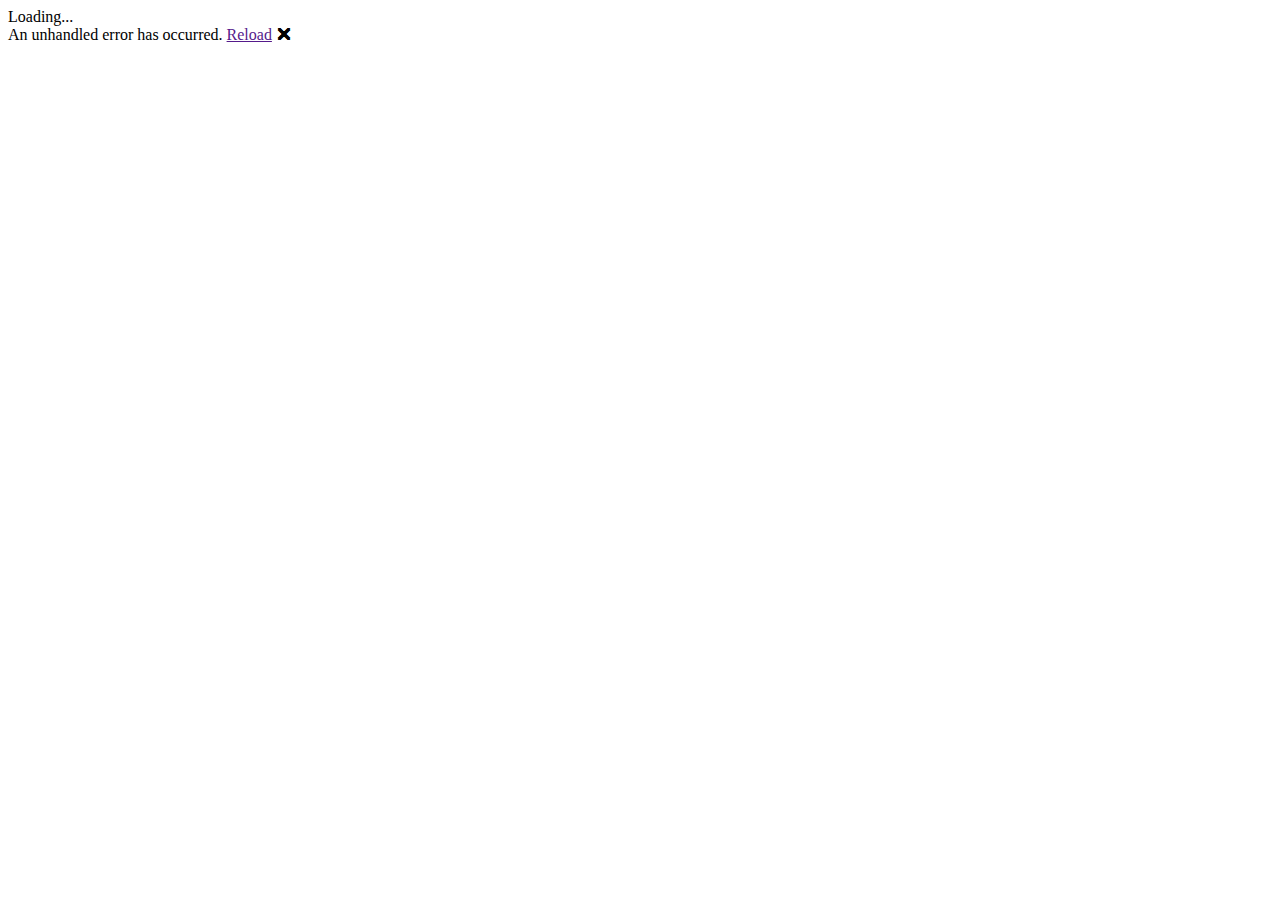
==== Client/wwwroot/index.html @ 9c8d4e25 "First Commit" ====
<!DOCTYPE html>
<html>

<head>
    <meta charset="utf-8" />
    <meta name="viewport" content="width=device-width, initial-scale=1.0, maximum-scale=1.0, user-scalable=no" />
    <title>PWA_Project</title>
    <base href="/" />
    <link href="css/bootstrap/bootstrap.min.css" rel="stylesheet" />
    <link href="css/app.css" rel="stylesheet" />
    <link href="PWA_Project.Client.styles.css" rel="stylesheet" />
    <link href="manifest.json" rel="manifest" />
    <link rel="apple-touch-icon" sizes="512x512" href="icon-512.png" />
</head>

<body>
    <div id="app">Loading...</div>

    <div id="blazor-error-ui">
        An unhandled error has occurred.
        <a href="" class="reload">Reload</a>
        <a class="dismiss">🗙</a>
    </div>
    <script src="_content/Microsoft.AspNetCore.Components.WebAssembly.Authentication/AuthenticationService.js"></script>
    <script src="_framework/blazor.webassembly.js"></script>
    <script>navigator.serviceWorker.register('service-worker.js');</script>
</body>

</html>
---- Client/wwwroot/css/app.css ----
﻿@import url('open-iconic/font/css/open-iconic-bootstrap.min.css');

html, body {
    font-family: 'Helvetica Neue', Helvetica, Arial, sans-serif;
}

a, .btn-link {
    color: #0366d6;
}

.btn-primary {
    color: #fff;
    background-color: #1b6ec2;
    border-color: #1861ac;
}

.content {
    padding-top: 1.1rem;
}

.valid.modified:not([type=checkbox]) {
    outline: 1px solid #26b050;
}

.invalid {
    outline: 1px solid red;
}

.validation-message {
    color: red;
}

#blazor-error-ui {
    background: lightyellow;
    bottom: 0;
    box-shadow: 0 -1px 2px rgba(0, 0, 0, 0.2);
    display: none;
    left: 0;
    padding: 0.6rem 1.25rem 0.7rem 1.25rem;
    position: fixed;
    width: 100%;
    z-index: 1000;
}

    #blazor-error-ui .dismiss {
        cursor: pointer;
        position: absolute;
        right: 0.75rem;
        top: 0.5rem;
    }
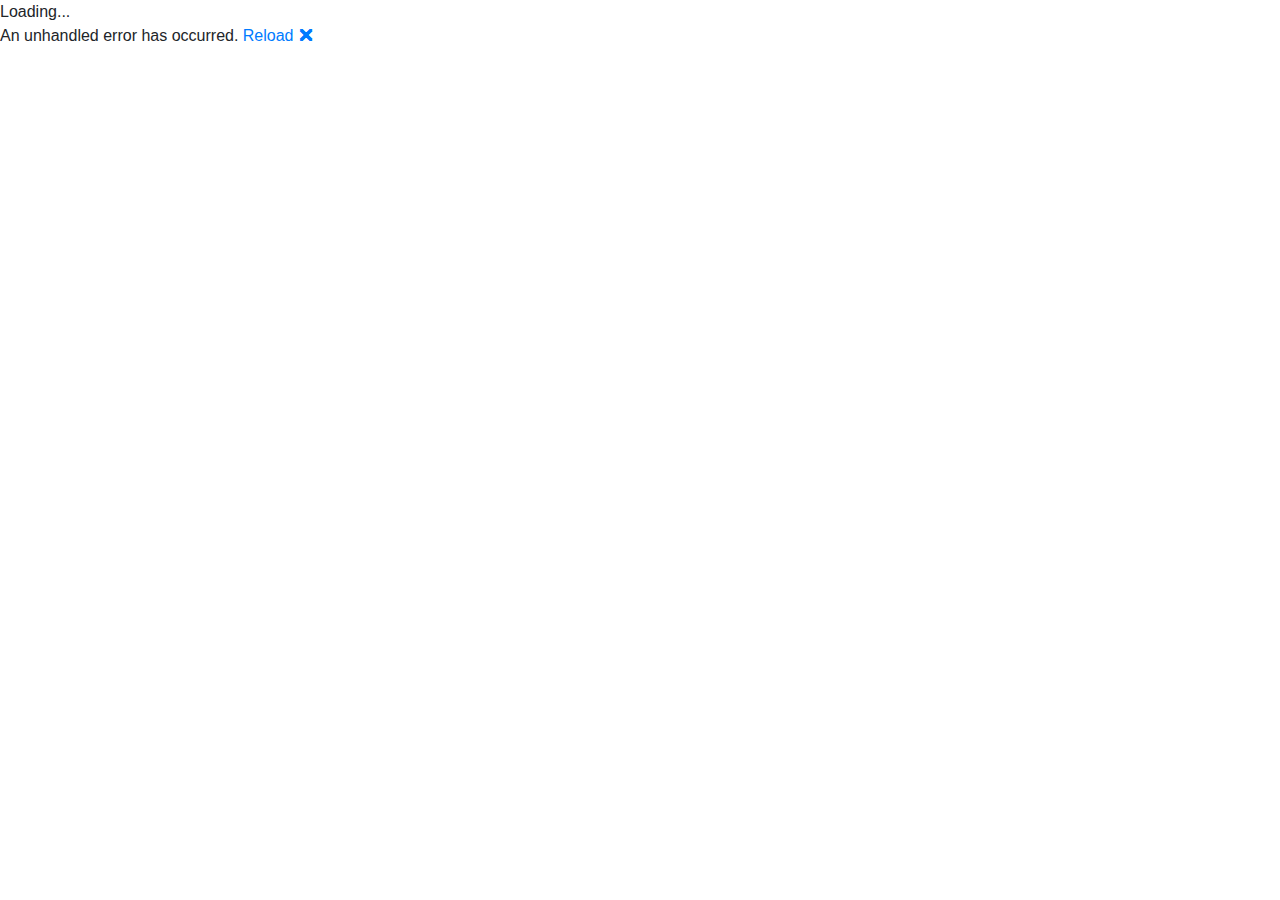
==== commit fef6f40b: "New Design" ====
--- a/Client/wwwroot/index.html
+++ b/Client/wwwroot/index.html
@@ -11,6 +11,8 @@
     <link href="PWA_Project.Client.styles.css" rel="stylesheet" />
     <link href="manifest.json" rel="manifest" />
     <link rel="apple-touch-icon" sizes="512x512" href="icon-512.png" />
+    <link rel="stylesheet" href="https://stackpath.bootstrapcdn.com/bootstrap/4.5.0/css/bootstrap.min.css" crossorigin="anonymous">
+    <link href="_content/MudBlazor/MudBlazor.min.css" rel="stylesheet" />
 </head>
 
 <body>
@@ -23,6 +25,11 @@
     </div>
     <script src="_content/Microsoft.AspNetCore.Components.WebAssembly.Authentication/AuthenticationService.js"></script>
     <script src="_framework/blazor.webassembly.js"></script>
+	
+    <script src="https://code.jquery.com/jquery-3.5.1.slim.min.js" crossorigin="anonymous"></script>
+    <script src="https://stackpath.bootstrapcdn.com/bootstrap/4.5.0/js/bootstrap.min.js" crossorigin="anonymous"></script>
+    <script src="_content/MudBlazor/MudBlazor.min.js"></script>
+	
     <script>navigator.serviceWorker.register('service-worker.js');</script>
 </body>
 
--- a/Client/wwwroot/css/app.css
+++ b/Client/wwwroot/css/app.css
@@ -1,21 +1,20 @@
-﻿@import url('open-iconic/font/css/open-iconic-bootstrap.min.css');
+﻿@import url('https://fonts.googleapis.com/css2?family=Quicksand:wght@500&display=swap');
 
 html, body {
-    font-family: 'Helvetica Neue', Helvetica, Arial, sans-serif;
-}
-
-a, .btn-link {
-    color: #0366d6;
-}
-
-.btn-primary {
-    color: #fff;
-    background-color: #1b6ec2;
-    border-color: #1861ac;
+    font-family: 'Quicksand', sans-serif !important;
+    background-color: var(--mud-palette-background-grey) !important;
 }
 
 .content {
     padding-top: 1.1rem;
+}
+
+hr {
+    height: 0 !important;
+}
+
+.mud-table-hover .mud-table-body .mud-table-row:hover {
+    cursor: pointer;
 }
 
 .valid.modified:not([type=checkbox]) {
@@ -28,6 +27,34 @@
 
 .validation-message {
     color: red;
+}
+
+.app-loader {
+    width: 100px;
+    height: 50px;
+    position: fixed;
+    left: 50%;
+    top: 50%;
+    margin-left: -50px;
+    margin-top: -25px;
+}
+
+.top-loader {
+    position: absolute !important;
+    top: 36px;
+    width: 100%;
+    left: 0;
+}
+
+.mudblazor-appbar-band {
+    background-image: url(../images/MudAppbarCorner.svg);
+    background-repeat: no-repeat;
+    background-position: top right;
+    overflow: hidden;
+}
+
+progress {
+    width: 100% !important;
 }
 
 #blazor-error-ui {
@@ -48,3 +75,26 @@
         right: 0.75rem;
         top: 0.5rem;
     }
+
+.noselect {
+    -webkit-touch-callout: none;
+    -webkit-user-select: none;
+    -khtml-user-select: none;
+    -moz-user-select: none;
+    -ms-user-select: none;
+    user-select: none;
+}
+
+.pointer-event {
+    cursor: pointer;
+}
+
+.dropdown-menu, .card {
+    border: none !important;
+    box-shadow: 0 24px 54px rgb(0 0 0 / 15%), 0 4.5px 13.5px rgb(0 0 0 / 8%);
+    border-radius: .1rem !important;
+}
+
+.fa, .fas {
+    margin-right: 10px;
+}
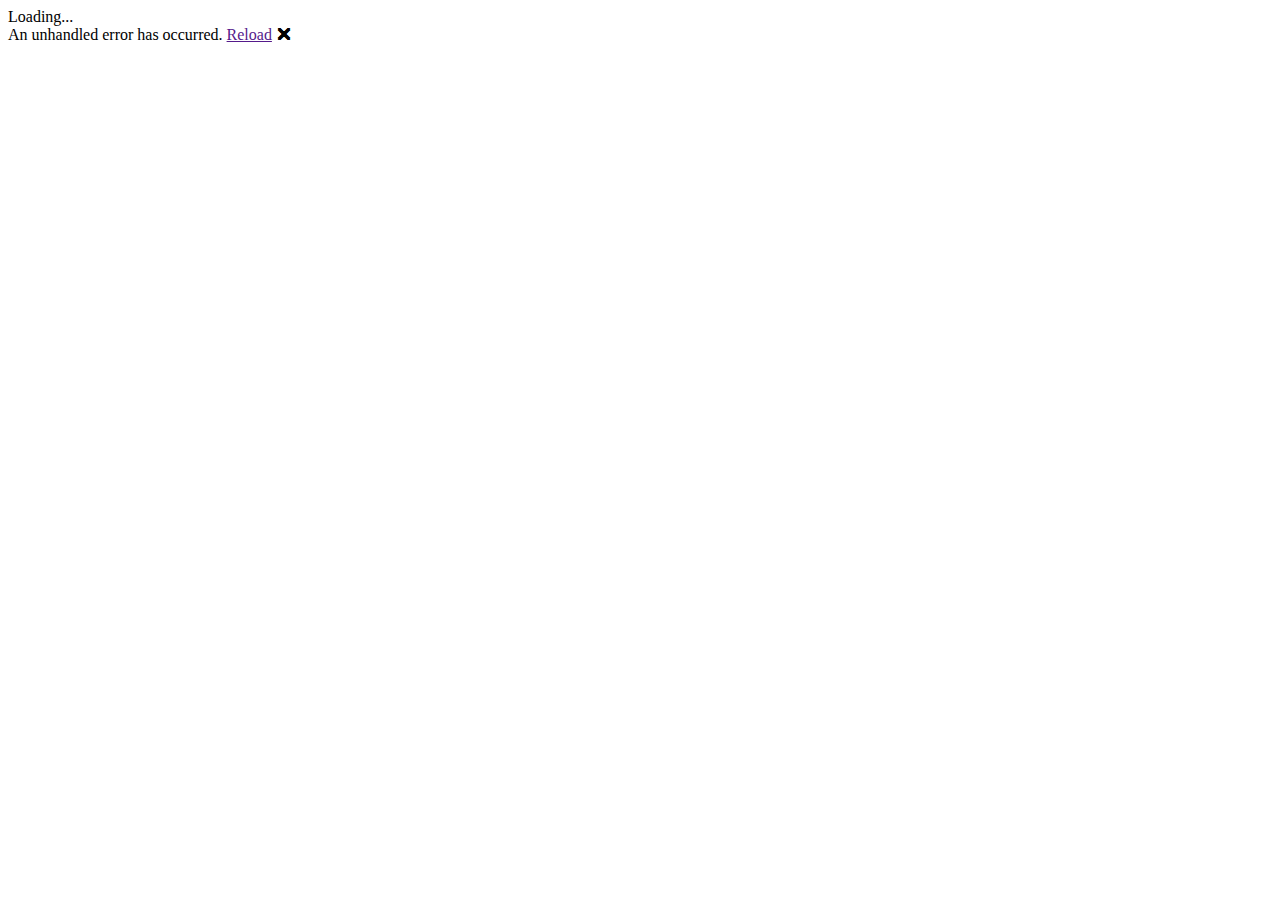
==== commit 33547026: "update" ====
--- a/Client/wwwroot/index.html
+++ b/Client/wwwroot/index.html
@@ -11,7 +11,7 @@
     <link href="PWA_Project.Client.styles.css" rel="stylesheet" />
     <link href="manifest.json" rel="manifest" />
     <link rel="apple-touch-icon" sizes="512x512" href="icon-512.png" />
-    <link rel="stylesheet" href="https://stackpath.bootstrapcdn.com/bootstrap/4.5.0/css/bootstrap.min.css" crossorigin="anonymous">
+    <link rel="stylesheet" href="https://stackpath.bootstrapcdn.com/bootstrap/4.5.0/css/bootstrap.min.css" integrity="sha384-9aIt2nRpC12Uk9gS9baDl411NQApFmC26EwAOH8WgZl5MYYxFfc+NcPb1dKGj7Sk" crossorigin="anonymous">
     <link href="_content/MudBlazor/MudBlazor.min.css" rel="stylesheet" />
 </head>
 
@@ -26,8 +26,9 @@
     <script src="_content/Microsoft.AspNetCore.Components.WebAssembly.Authentication/AuthenticationService.js"></script>
     <script src="_framework/blazor.webassembly.js"></script>
 	
-    <script src="https://code.jquery.com/jquery-3.5.1.slim.min.js" crossorigin="anonymous"></script>
-    <script src="https://stackpath.bootstrapcdn.com/bootstrap/4.5.0/js/bootstrap.min.js" crossorigin="anonymous"></script>
+    <script src="https://code.jquery.com/jquery-3.5.1.slim.min.js" integrity="sha384-DfXdz2htPH0lsSSs5nCTpuj/zy4C+OGpamoFVy38MVBnE+IbbVYUew+OrCXaRkfj" crossorigin="anonymous"></script>
+    <script src="https://cdn.jsdelivr.net/npm/popper.js@1.16.0/dist/umd/popper.min.js" integrity="sha384-Q6E9RHvbIyZFJoft+2mJbHaEWldlvI9IOYy5n3zV9zzTtmI3UksdQRVvoxMfooAo" crossorigin="anonymous"></script>
+    <script src="https://stackpath.bootstrapcdn.com/bootstrap/4.5.0/js/bootstrap.min.js" integrity="sha384-OgVRvuATP1z7JjHLkuOU7Xw704+h835Lr+6QL9UvYjZE3Ipu6Tp75j7Bh/kR0JKI" crossorigin="anonymous"></script>
     <script src="_content/MudBlazor/MudBlazor.min.js"></script>
 	
     <script>navigator.serviceWorker.register('service-worker.js');</script>
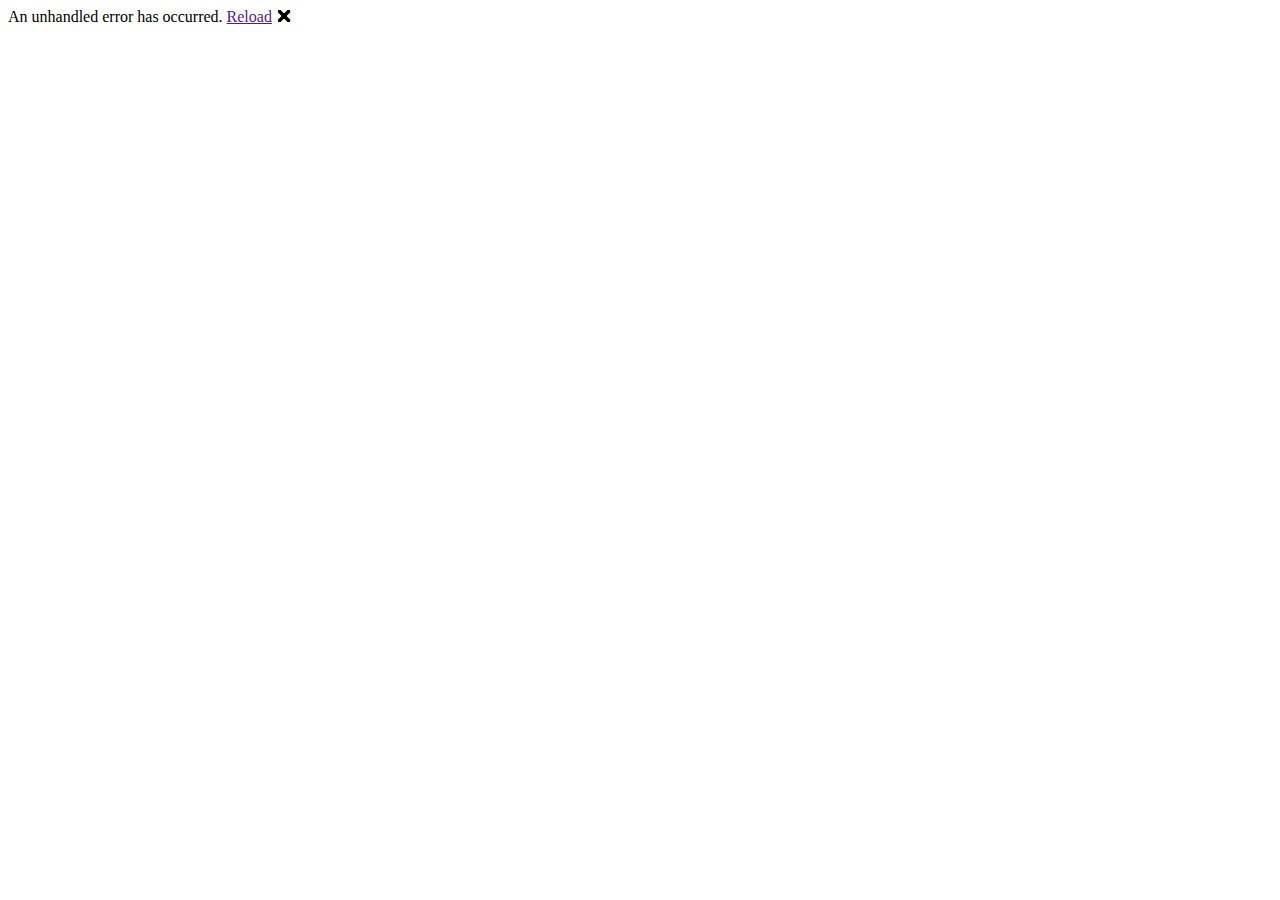
==== commit 3b41a2aa: "Image Upload and Loading Screen" ====
--- a/Client/wwwroot/index.html
+++ b/Client/wwwroot/index.html
@@ -16,7 +16,9 @@
 </head>
 
 <body>
-    <div id="app">Loading...</div>
+    <div id="app">
+        <div class="loader"></div>
+    </div>
 
     <div id="blazor-error-ui">
         An unhandled error has occurred.
--- a/Client/wwwroot/css/app.css
+++ b/Client/wwwroot/css/app.css
@@ -98,3 +98,96 @@
 .fa, .fas {
     margin-right: 10px;
 }
+
+.loader, .loader:before, .loader:after {
+    top: 0;
+    bottom: 0;
+    left: 0;
+    right: 0;
+    content: "";
+    position: absolute;
+    border-radius: 50%;
+}
+
+.loader {
+    position: fixed;
+    width: 100px;
+    height: 100px;
+    margin: auto;
+    animation: spin 4s linear infinite;
+}
+
+@keyframes spin {
+    100% {
+        transform: rotate(360deg);
+        /*filter: hue-rotate(360deg)*/
+    }
+}
+
+.loader:before {
+    border: 5px solid #aaa;
+    border-bottom: 5px solid black;
+    border-left: 5px solid black;
+    animation: spin1 2s linear infinite;
+}
+
+.loader:after {
+    border: 5px solid #aaa;
+    border-top: 5px solid transparent;
+    border-right: 5px solid transparent;
+    animation: spin2 2s linear infinite;
+}
+
+@keyframes spin1 {
+    20% {
+        transform: rotate(150deg)
+    }
+
+    40% {
+        transform: rotate(300deg)
+    }
+
+    80% {
+        transform: rotate(300deg)
+    }
+
+    100% {
+        transform: rotate(360deg)
+    }
+}
+
+@keyframes spin2 {
+    0% {
+        transform: rotate(-30deg)
+    }
+
+    20% {
+        transform: rotate(-30deg);
+        border-color: transparent transparent #aaa #aaa
+    }
+
+    21% {
+        border-color: black black transparent transparent
+    }
+
+    40% {
+        transform: rotate(-30deg)
+    }
+
+    60% {
+        transform: rotate(120deg);
+        border-color: black black transparent transparent
+    }
+
+    61% {
+        border-color: transparent transparent #aaa #aaa
+    }
+
+    80% {
+        transform: rotate(270deg)
+    }
+
+    100% {
+        transform: rotate(330deg);
+    }
+}